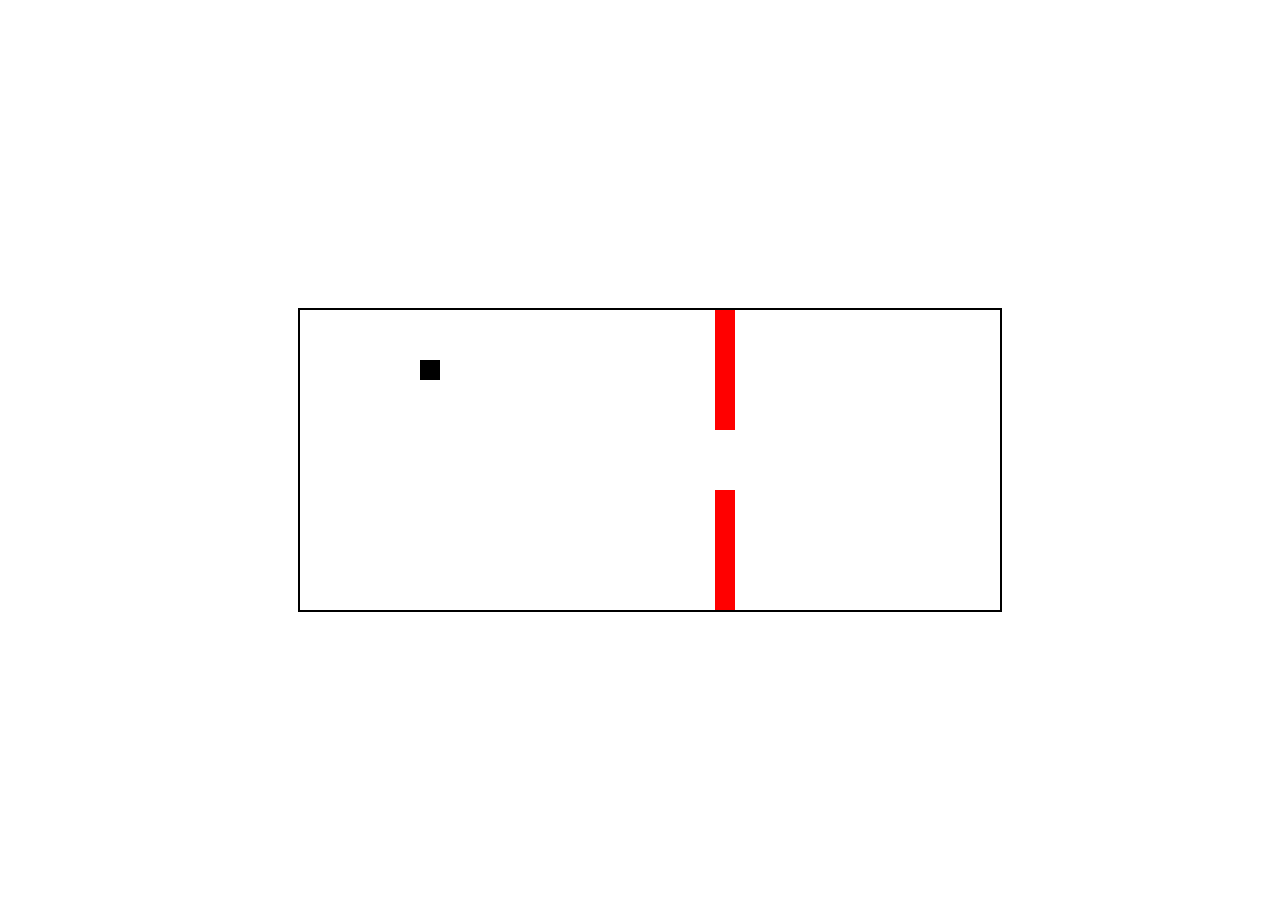
==== flappy/flappy.html @ fdcdf604 "commit1" ====
<!DOCTYPE html>
<html>
<head>
	<title></title>
	<script src="https://code.jquery.com/jquery-1.10.2.js"></script>
	<script type="text/javascript" src="flappy.js"></script>
	<link rel="stylesheet" type="text/css" href="flappy.css">
</head>
<body id="game">
	<div class="gameBox">
		<div class="bird"></div>
		<div class="block">
		<div class="block_1"></div>
		<div class="block_2"></div></div>
	</div>
</body>
</html>
---- flappy/flappy.css ----
.gameBox{
	overflow: hidden;
	position: relative;
	width: 700px;
	height: 300px;
	border: 2px solid #000000;
}
.bird{
	position: absolute;
	top: 50px;
	left: 120px;
	width: 20px;
	height: 20px;
	background-color: #000000;
}
.block{
	position: absolute;
	height: 300px;
	width: 20px;
	top:0;
	right: 0;
}
.block_1{
	position: absolute;
	bottom:0;
	right: 0;
	width: 20px;
	height: 120px;
	background-color: #ff0000;
}
.block_2{
	position: absolute;
	top:0;
	right: 0;
	width: 20px;
	height: 120px;
	background-color: #ff0000;
}
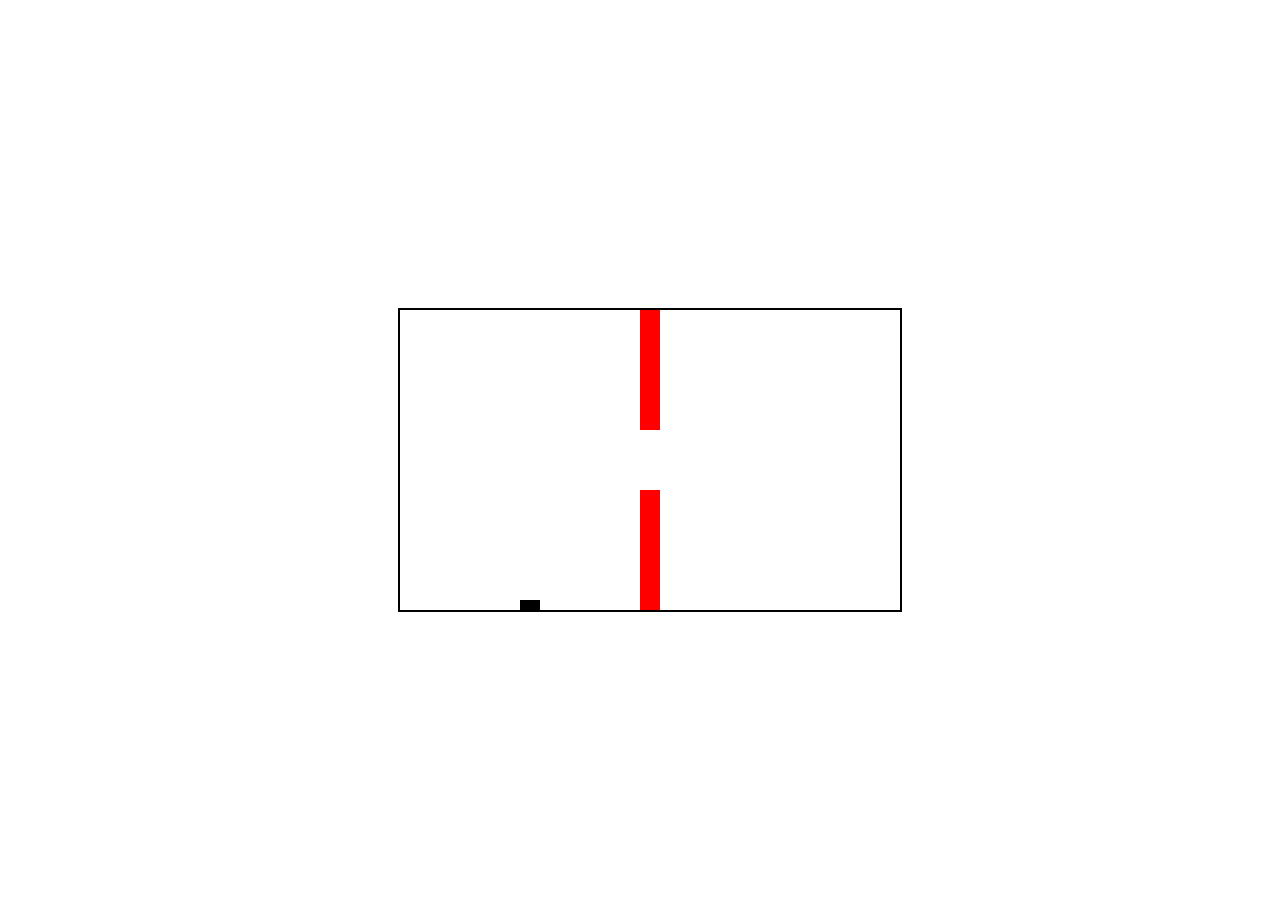
==== commit 19587513: "commit 2" ====
--- a/flappy/flappy.html
+++ b/flappy/flappy.html
@@ -9,9 +9,9 @@
 <body id="game">
 	<div class="gameBox">
 		<div class="bird"></div>
-		<div class="block">
-		<div class="block_1"></div>
-		<div class="block_2"></div></div>
+		<div id="block_1" class="block"></div>
+		<div id="block_2" class="block"></div>
 	</div>
+	<div class="btn_reset"></div>
 </body>
 </html>
--- a/flappy/flappy.css
+++ b/flappy/flappy.css
@@ -1,7 +1,7 @@
 .gameBox{
 	overflow: hidden;
 	position: relative;
-	width: 700px;
+	width: 500px;
 	height: 300px;
 	border: 2px solid #000000;
 }
@@ -15,24 +15,21 @@
 }
 .block{
 	position: absolute;
-	height: 300px;
-	width: 20px;
-	top:0;
-	right: 0;
-}
-.block_1{
-	position: absolute;
-	bottom:0;
-	right: 0;
 	width: 20px;
 	height: 120px;
 	background-color: #ff0000;
 }
-.block_2{
+#block_1{
+	position: absolute;
+	bottom:0;
+	right: 0;
+}
+#block_2{
 	position: absolute;
 	top:0;
 	right: 0;
-	width: 20px;
-	height: 120px;
-	background-color: #ff0000;
+}
+.btn_reset{
+	position: absolute;
+	top: 40%;
 }
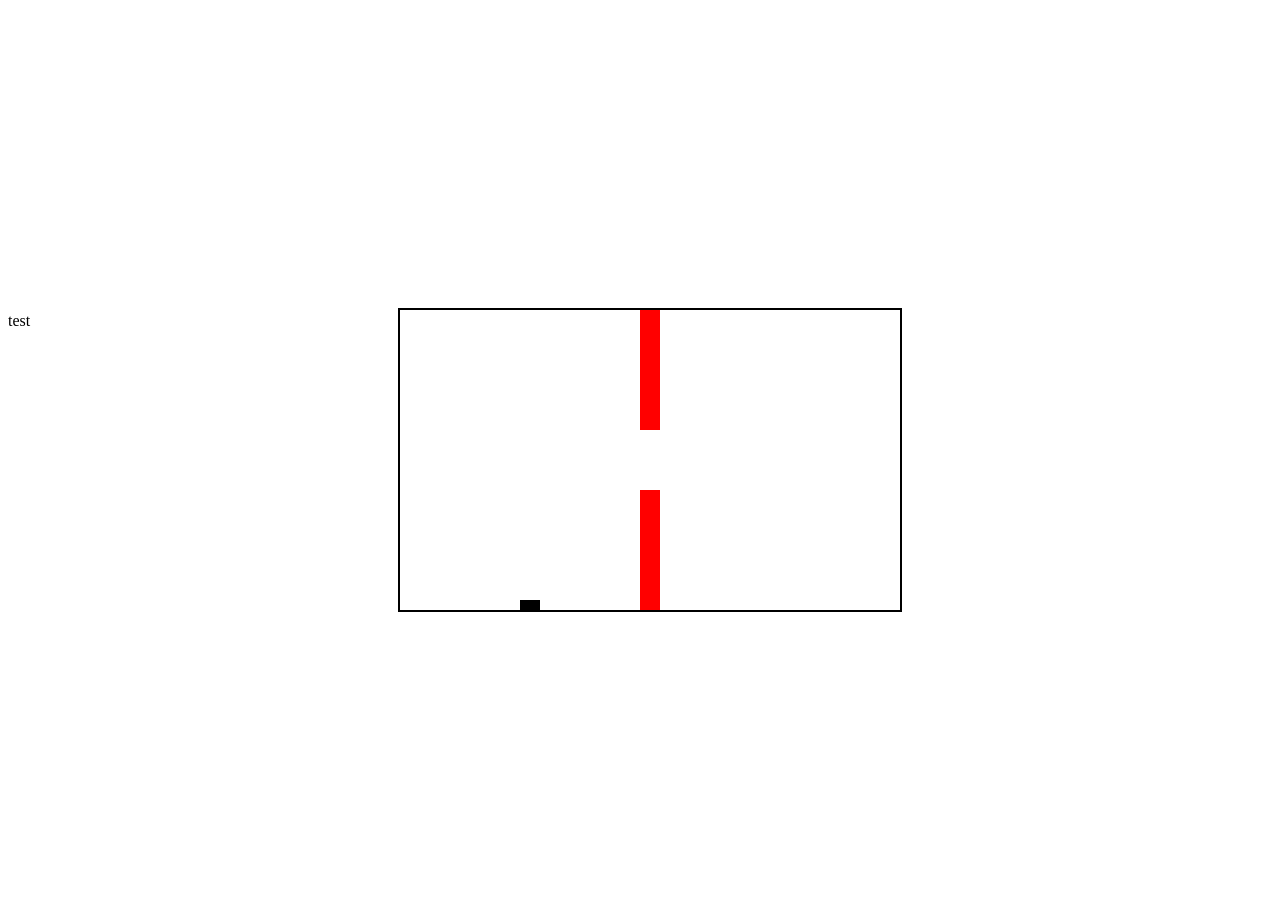
==== commit 86a97649: "test" ====
--- a/flappy/flappy.html
+++ b/flappy/flappy.html
@@ -13,5 +13,6 @@
 		<div id="block_2" class="block"></div>
 	</div>
 	<div class="btn_reset"></div>
+	test
 </body>
 </html>
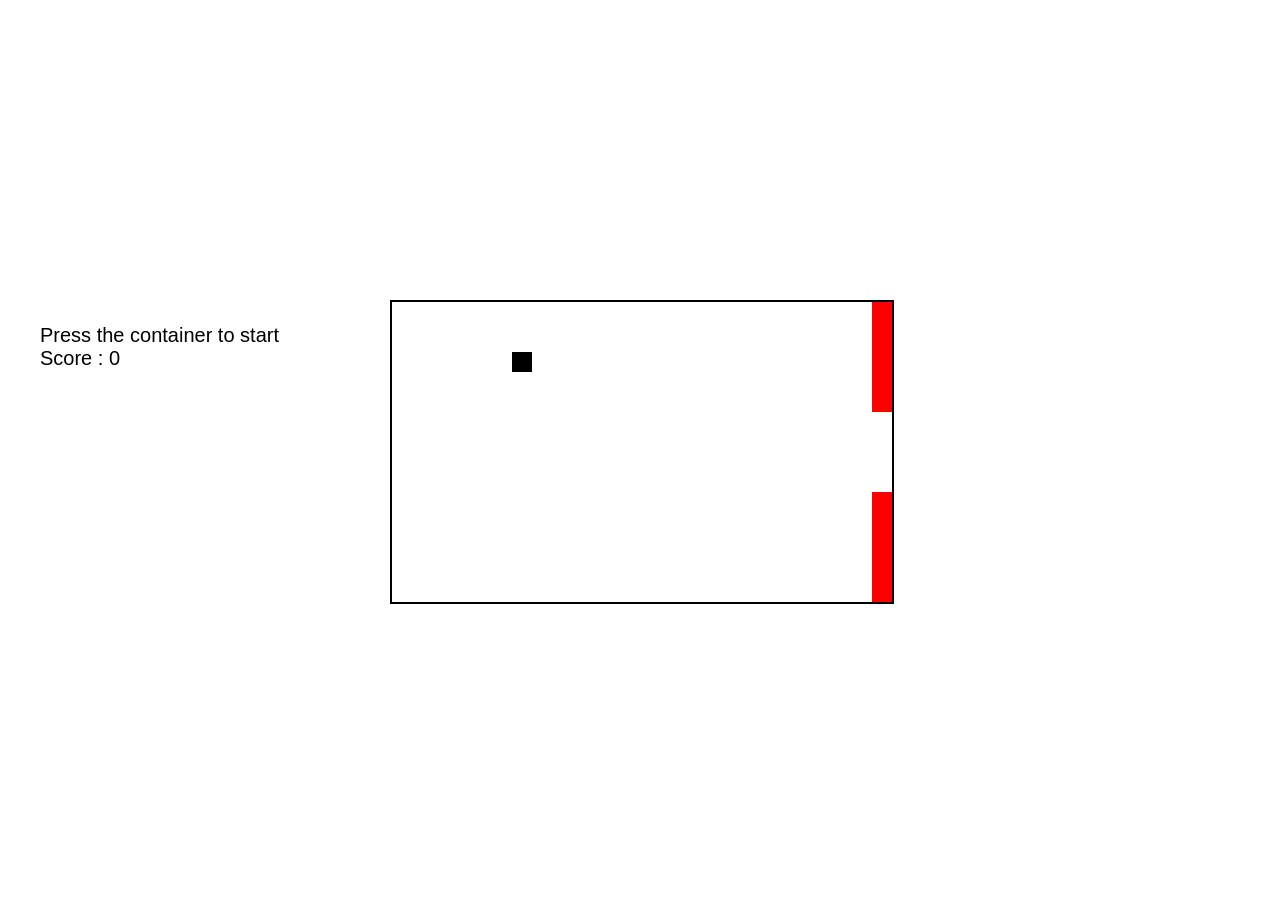
==== commit 2149f501: "exercise ended" ====
--- a/flappy/flappy.html
+++ b/flappy/flappy.html
@@ -12,7 +12,14 @@
 		<div id="block_1" class="block"></div>
 		<div id="block_2" class="block"></div>
 	</div>
-	<div class="btn_reset"></div>
-	test
+	<div id="reset">
+		<div class="resetBox">
+			<div class="text" id="padd">You Lost</div>
+			<div class="btn_reset">Reset</div>
+		</div>
+	</div>
+	<p id="textBox" class="text">
+		<span id="start" class="text">Press the container to start</span><br />
+		Score : <span id="score" class="text">0</span></p>
 </body>
 </html>
--- a/flappy/flappy.css
+++ b/flappy/flappy.css
@@ -1,3 +1,29 @@
+#game{
+	margin: 0;
+	padding: 0;
+}
+#block_1{
+	position: absolute;
+	bottom:0;
+	right: 0;
+}
+#block_2{
+	position: absolute;
+	top:0;
+	right: 0;
+}
+#reset{
+	display: none;
+	position: absolute;
+	top:0;
+	left: 0;
+	background-color: rgba(0, 0, 0, .5);
+	width: 100%;
+	height: 100%;
+}
+#textBox{
+	padding: 0 40px;
+}
 .gameBox{
 	overflow: hidden;
 	position: relative;
@@ -16,20 +42,34 @@
 .block{
 	position: absolute;
 	width: 20px;
-	height: 120px;
+	height: 110px;
 	background-color: #ff0000;
 }
-#block_1{
-	position: absolute;
-	bottom:0;
-	right: 0;
+.resetBox{
+	overflow: hidden;
+	position: relative;
+	text-align: center;
+	width: 500px;
+	height: 300px;
+	background-color: #ffffff;
+	border: 2px solid #000000;
 }
-#block_2{
-	position: absolute;
-	top:0;
-	right: 0;
+#padd{
+	padding: 60px;
+}
+.text{
+	font-family: Arial, Helvetica, sans-serif;
+	font-size: 20px;
 }
 .btn_reset{
-	position: absolute;
-	top: 40%;
+	background: #000000;
+	font-family: Arial, Helvetica, sans-serif;
+	font-size: 20px;
+	color: #ffffff;
+	text-align: center;
+	border-radius: 20px;
+	width: 300px;
+	padding: 20px;
+	margin: 0 auto;
+	cursor: pointer;
 }
